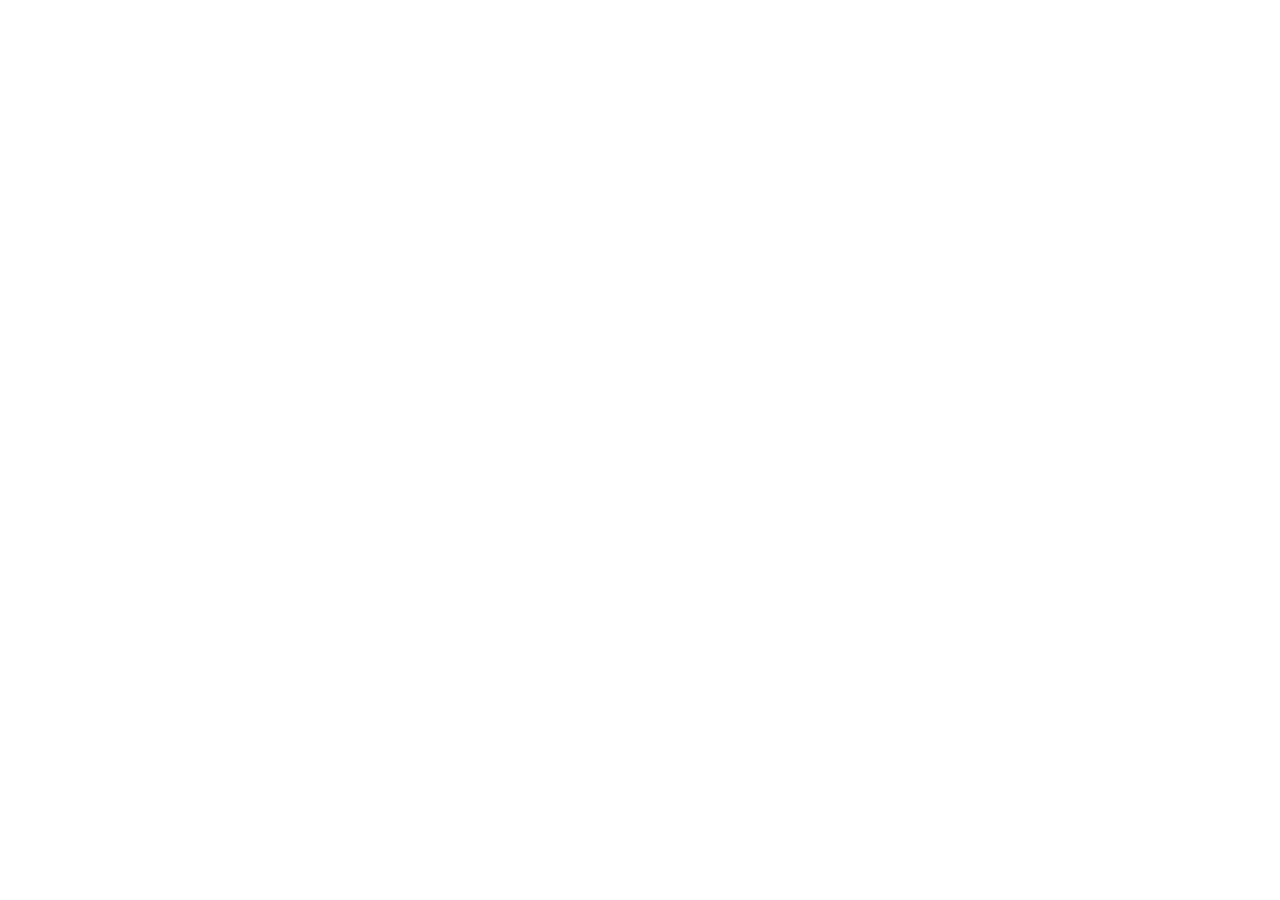
==== index.html @ db18798f "Initial commit" ====
<!DOCTYPE html>

<html lang="en">
  <head>
    <meta charset="UTF-8" />
    <meta name="viewport" content="width=device-width, initial-scale=1.0" />
    <title>Class</title>
  </head>
  <body>
    <script src="./js/task-1.js"></script>
    <script src="./js/task-2.js"></script>
    <script src="./js/task-3.js"></script>
  </body>
</html>
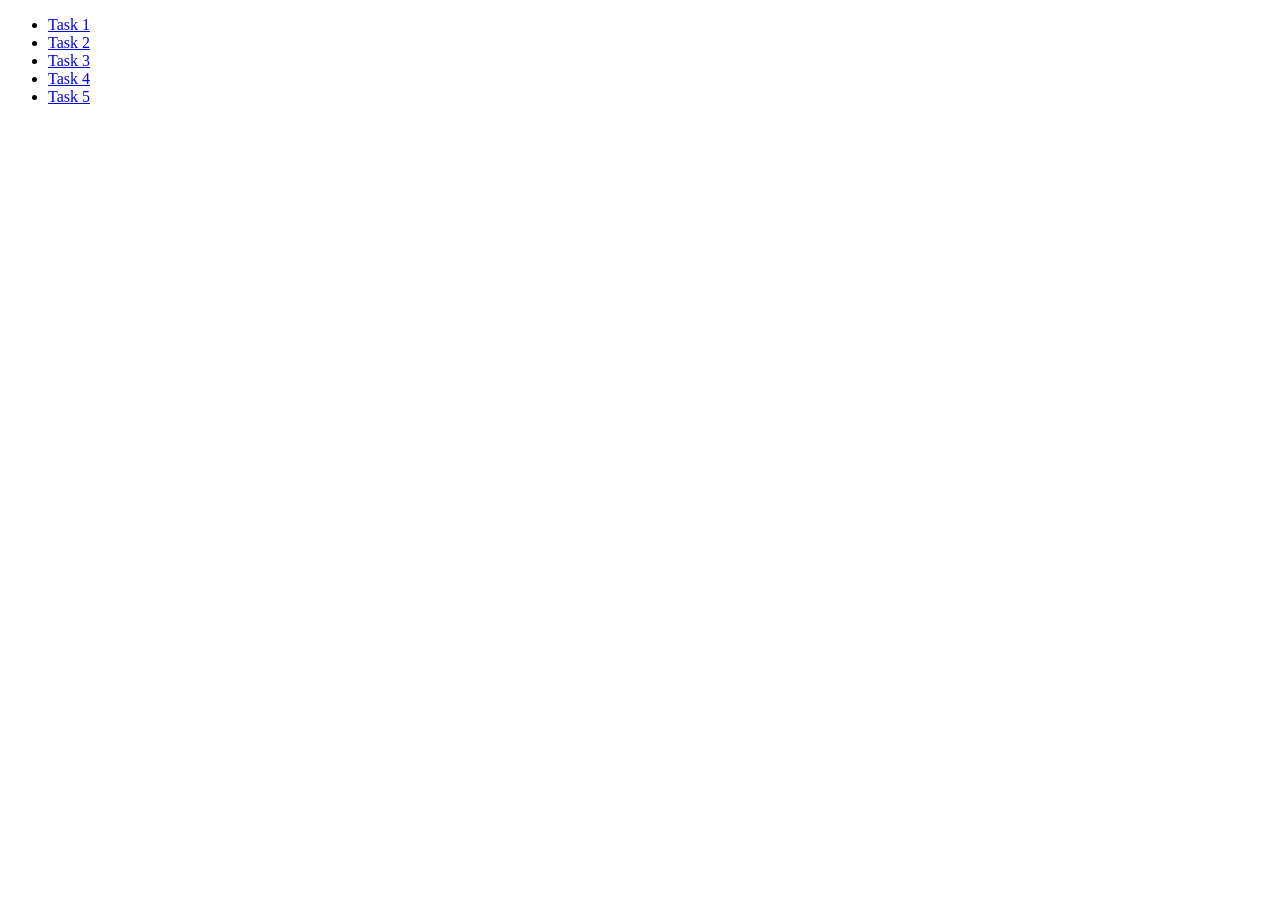
==== commit 9b21cd91: "Add ref" ====
--- a/index.html
+++ b/index.html
@@ -1,14 +1,19 @@
 <!DOCTYPE html>
-
 <html lang="en">
   <head>
     <meta charset="UTF-8" />
+    <meta http-equiv="X-UA-Compatible" content="IE=edge" />
     <meta name="viewport" content="width=device-width, initial-scale=1.0" />
-    <title>Class</title>
+    <title>Homework 7</title>
+    <link rel="stylesheet" href="./css/common.css" />
   </head>
   <body>
-    <script src="./js/task-1.js"></script>
-    <script src="./js/task-2.js"></script>
-    <script src="./js/task-3.js"></script>
+    <ul>
+      <li><a href="./src/task-1.html">Task 1</a></li>
+      <li><a href="./src/task-2.html">Task 2</a></li>
+      <li><a href="./src/task-3.html">Task 3</a></li>
+      <li><a href="./src/task-4.html">Task 4</a></li>
+      <li><a href="./src/task-5.html">Task 5</a></li>
+    </ul>
   </body>
 </html>
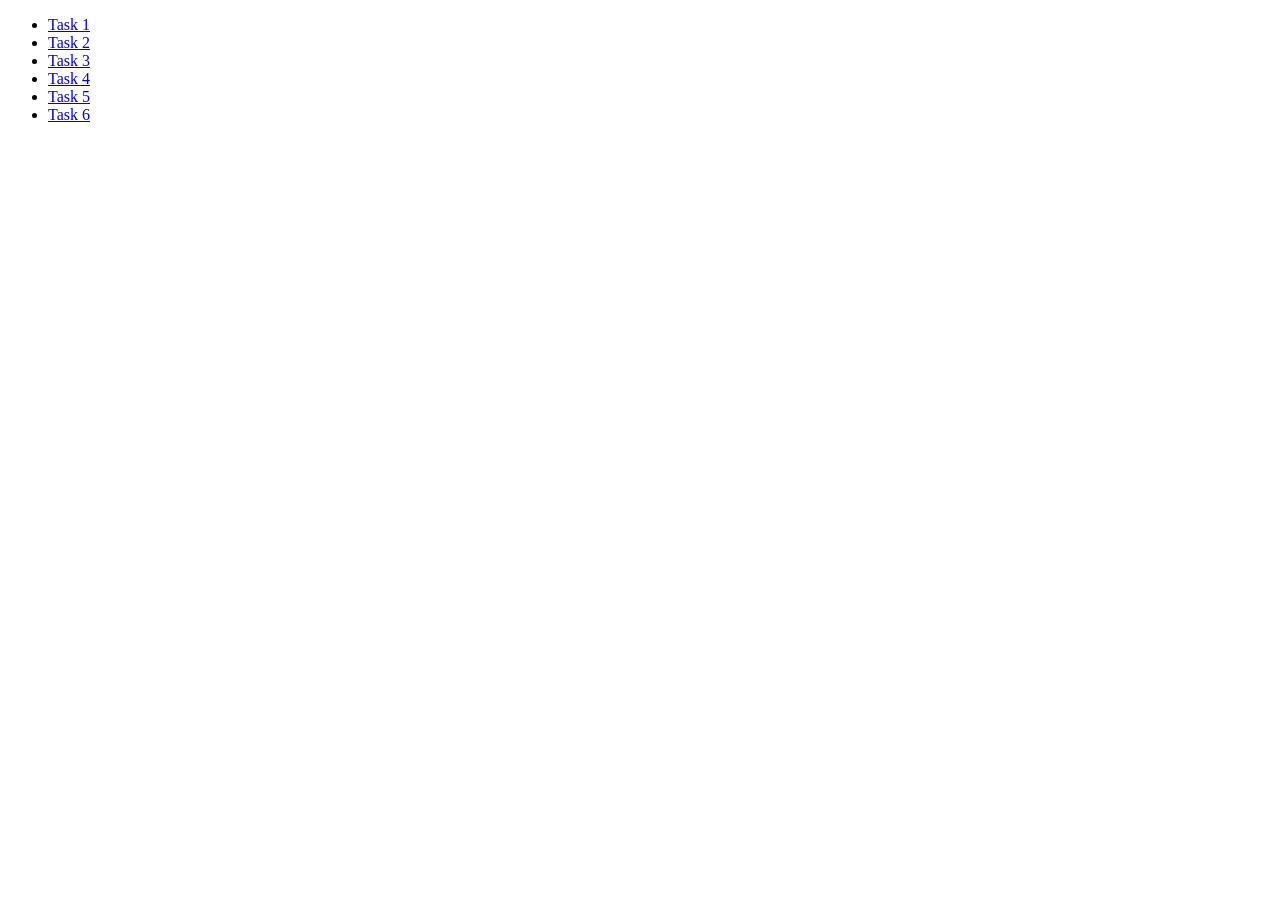
==== commit ee9ce4d9: "Add Task" ====
--- a/index.html
+++ b/index.html
@@ -14,6 +14,7 @@
       <li><a href="./src/task-3.html">Task 3</a></li>
       <li><a href="./src/task-4.html">Task 4</a></li>
       <li><a href="./src/task-5.html">Task 5</a></li>
+      <li><a href="./src/task-6.html">Task 6</a></li>
     </ul>
   </body>
 </html>
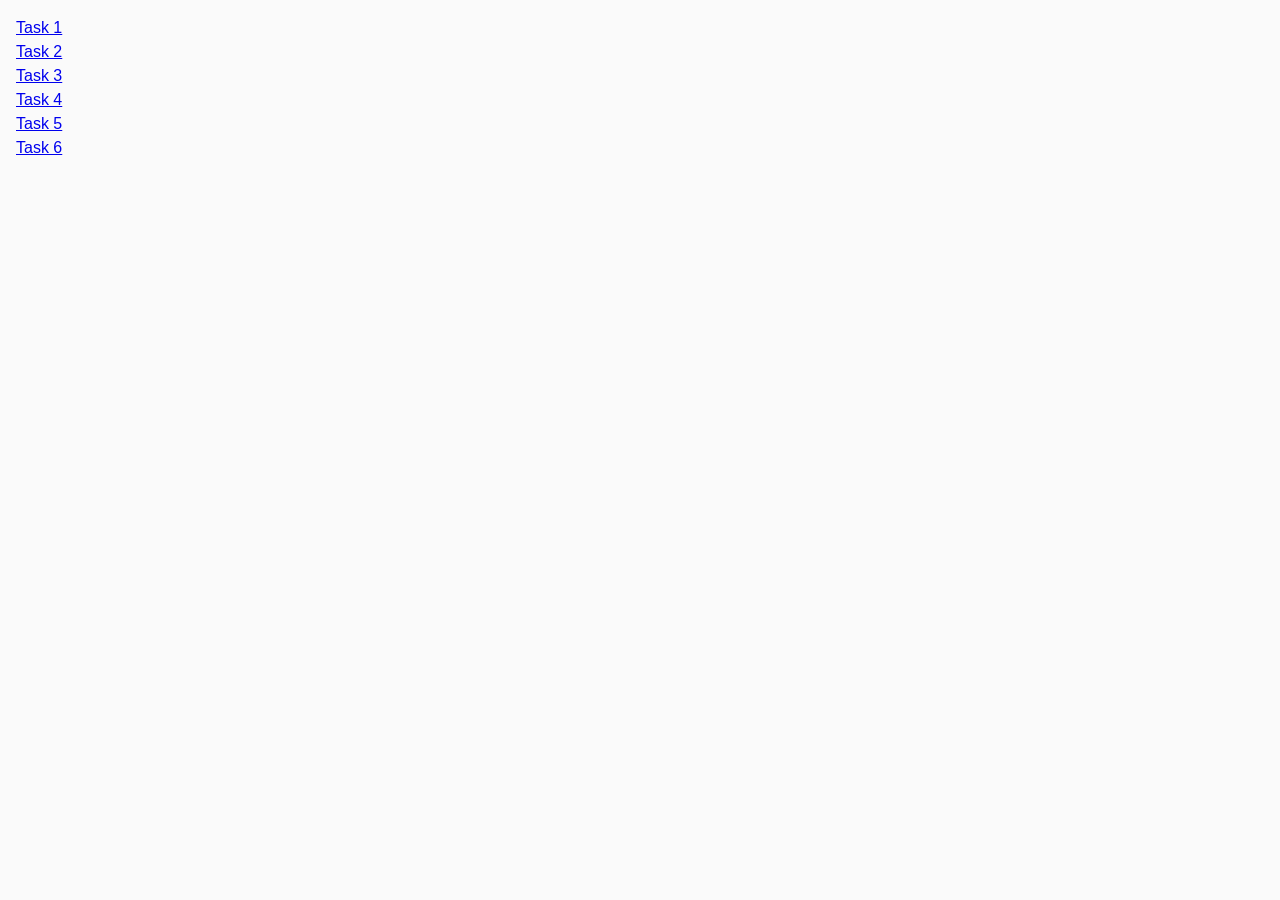
==== commit b24e159d: "ref" ====
--- a/index.html
+++ b/index.html
@@ -9,12 +9,12 @@
   </head>
   <body>
     <ul>
-      <li><a href="./src/task-1.html">Task 1</a></li>
-      <li><a href="./src/task-2.html">Task 2</a></li>
-      <li><a href="./src/task-3.html">Task 3</a></li>
-      <li><a href="./src/task-4.html">Task 4</a></li>
-      <li><a href="./src/task-5.html">Task 5</a></li>
-      <li><a href="./src/task-6.html">Task 6</a></li>
+      <li><a href="./task-1.html">Task 1</a></li>
+      <li><a href="./task-2.html">Task 2</a></li>
+      <li><a href="./task-3.html">Task 3</a></li>
+      <li><a href="./task-4.html">Task 4</a></li>
+      <li><a href="./task-5.html">Task 5</a></li>
+      <li><a href="./task-6.html">Task 6</a></li>
     </ul>
   </body>
 </html>
--- a/css/common.css
+++ b/css/common.css
@@ -0,0 +1,187 @@
+* {
+  box-sizing: border-box;
+}
+
+body {
+  margin: 16px;
+  font-family: -apple-system, BlinkMacSystemFont, 'Segoe UI', Roboto, Oxygen, Ubuntu, Cantarell, 'Open Sans',
+    'Helvetica Neue', sans-serif;
+  -webkit-font-smoothing: antialiased;
+  -moz-osx-font-smoothing: grayscale;
+  background-color: #fafafa;
+  color: #212121;
+  line-height: 1.5;
+  font-size: 16px;
+}
+
+ul {
+  margin: 0;
+  padding: 0;
+  list-style: none;
+}
+
+img {
+  display: block;
+  max-width: 100%;
+  height: auto;
+}
+
+#categories {
+  list-style: none;
+}
+
+.item {
+  display: flex;
+  flex-direction: column;
+  padding: 16px;
+  border-radius: 8px;
+  background: #f6f6fe;
+}
+
+.item > h2 {
+  font-size: 24px;
+  font-style: normal;
+  font-weight: 600;
+  line-height: 32px;
+  letter-spacing: 0.96px;
+  margin-bottom: 16px;
+}
+
+.item > ul {
+  display: flex;
+  flex-direction: column;
+  list-style: none;
+  padding: 0;
+  gap: 8px;
+}
+
+.item > ul > li {
+  width: 360px;
+  height: 40px;
+  border-radius: 4px;
+  border: 1px solid #808080;
+  padding: 8px 0px 8px 16px;
+}
+
+.gallery {
+  display: flex;
+  column-gap: 24px;
+  row-gap: 48px;
+  flex-wrap: wrap;
+  justify-content: center;
+}
+
+.imageWrap {
+  width: 360px;
+}
+
+#name-input {
+  width: 360px;
+  padding: 8px 0 8px 16px;
+}
+
+.login-form {
+  display: flex;
+  flex-direction: column;
+}
+
+.login-form label {
+  display: flex;
+  flex-direction: column;
+}
+
+.login-form input:last-of-type {
+  margin-bottom: 8px;
+}
+
+.login-form input {
+  width: 360px;
+  height: 40px;
+  padding: 4px 0px 4px 16px;
+}
+
+.login-form button[type='submit'] {
+  display: flex;
+  padding: 8px 16px;
+  justify-content: center;
+  align-items: center;
+  border-radius: 8px;
+  background: #4e75ff;
+  color: #fff;
+  font-family: Montserrat;
+  font-size: 16px;
+  font-style: normal;
+  font-weight: 500;
+  line-height: 24px; /* 150% */
+  letter-spacing: 0.64px;
+  border: none;
+  width: 86px;
+  height: 40px;
+}
+
+.change-color {
+  color: #fff;
+  font-family: Montserrat;
+  font-size: 16px;
+  font-style: normal;
+  font-weight: 500;
+  line-height: 24px; /* 150% */
+  letter-spacing: 0.64px;
+  border-radius: 8px;
+  background: #4e75ff;
+  border: none;
+  padding: 8px 16px;
+}
+
+#controls {
+  display: flex;
+  flex-direction: row;
+  gap: 16px;
+  margin-bottom: 16px;
+  padding: 32px;
+  background-color: #f6f6fe;
+}
+
+#controls input[type='number'] {
+  padding: 8px 72px;
+  border-radius: 8px;
+  border: 1px solid #808080;
+}
+
+#controls button[data-create] {
+  color: #fff;
+  font-family: Montserrat;
+  font-size: 16px;
+  font-style: normal;
+  font-weight: 500;
+  line-height: 24px;
+  letter-spacing: 0.64px;
+  width: 120px;
+  padding: 8px 16px;
+  border-radius: 8px;
+  background: #4e75ff;
+  border: none;
+}
+
+#controls button[data-destroy] {
+  color: #fff;
+  font-family: Montserrat;
+  font-size: 16px;
+  font-style: normal;
+  font-weight: 500;
+  line-height: 24px;
+  letter-spacing: 0.64px;
+  width: 120px;
+  padding: 8px 16px;
+  border-radius: 8px;
+  background: #ff4e4e;
+  border: none;
+}
+
+#boxes {
+  display: flex;
+  flex-direction: row;
+  flex-wrap: wrap;
+  gap: 44px;
+  background-color: #f6f6fe;
+}
